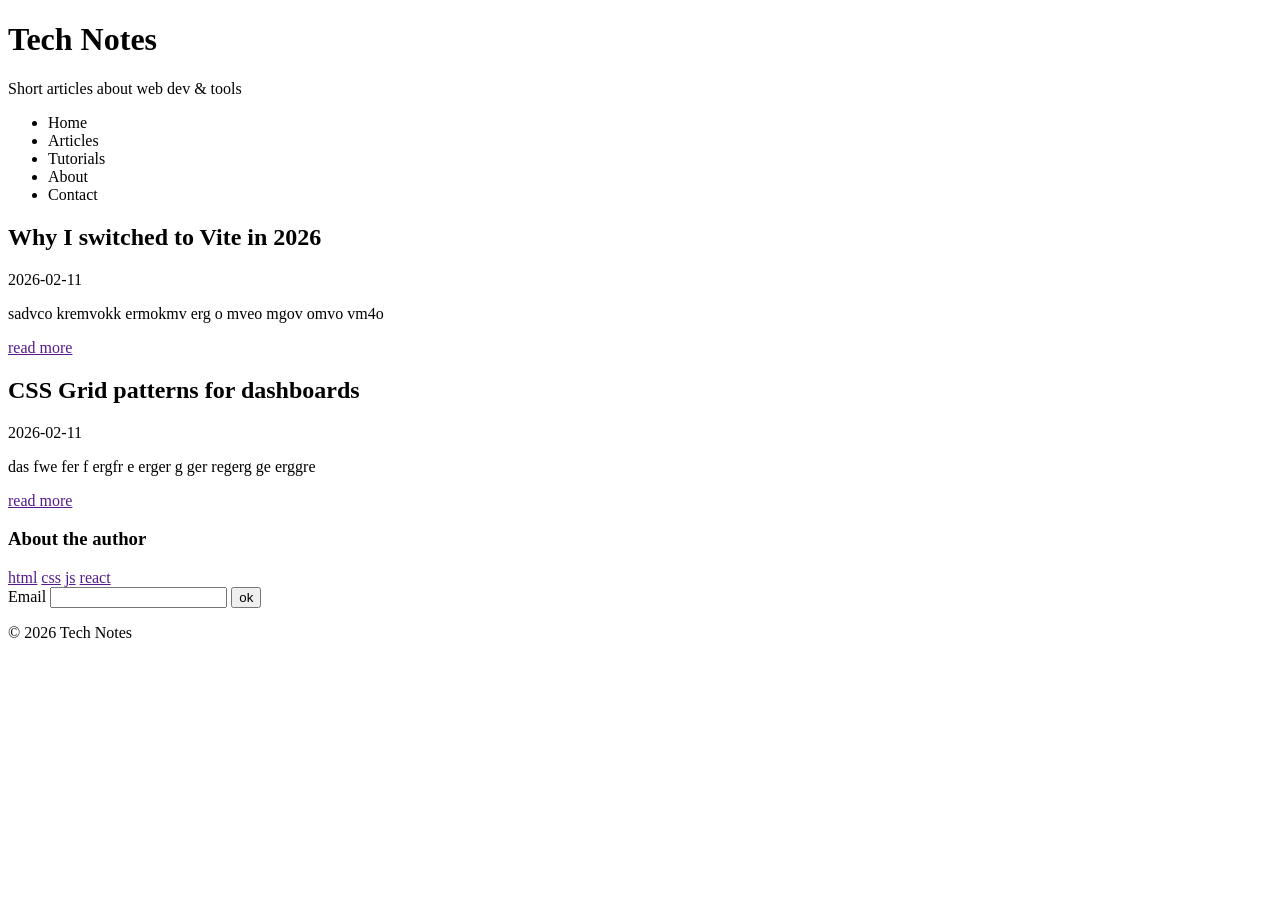
==== index.html @ 71865a2a "Move project files to repository root" ====
<!DOCTYPE html>
<html lang="en">
<head>
    <meta charset="UTF-8">
    <meta name="viewport" content="width=device-width, initial-scale=1.0">
    <title>Document</title>
</head>
<body>
    <header>
        <h1>Tech Notes</h1>
        <p>Short articles about web dev & tools</p>
    </header>
    <nav>
        <ul>
            <li><a href="#"></a>Home</li>
             <li><a href="#"></a>Articles</li>
              <li><a href="#"></a>Tutorials</li>
              <li><a href="#"></a>About</li>
              <li><a href="#"></a>Contact</li>
        </ul>
    </nav>
    <main>
        <section aria-label="blog posts">
            <article>
                <h2>Why I switched to Vite in 2026</h2>
                <time datetime="2026-02-11">2026-02-11</time>

                <p>sadvco kremvokk  ermokmv erg o mveo mgov omvo vm4o </p>
                <a href="">read more</a>

            </article>

            <article>
                <h2>CSS Grid patterns for dashboards</h2>
                <time datetime="2026-02-11">2026-02-11</time>

                <p>das fwe fer f ergfr e erger g ger regerg ge erggre </p>
                <a href="">read more</a>
            </article>
        </section>
        <aside>
            <h3>About the author</h3>
            <a href="">html</a>
            <a href="">css</a>
            <a href="">js</a>
            <a href="">react</a>
            <form action="">
                <label for="email">Email</label>
                <input id="email" type="email" name="email">
                <button>ok</button>
            </form>
        </aside>
        </main>
        <footer>
            <p>© 2026 Tech Notes</p>
        </footer>
</body>
</html>
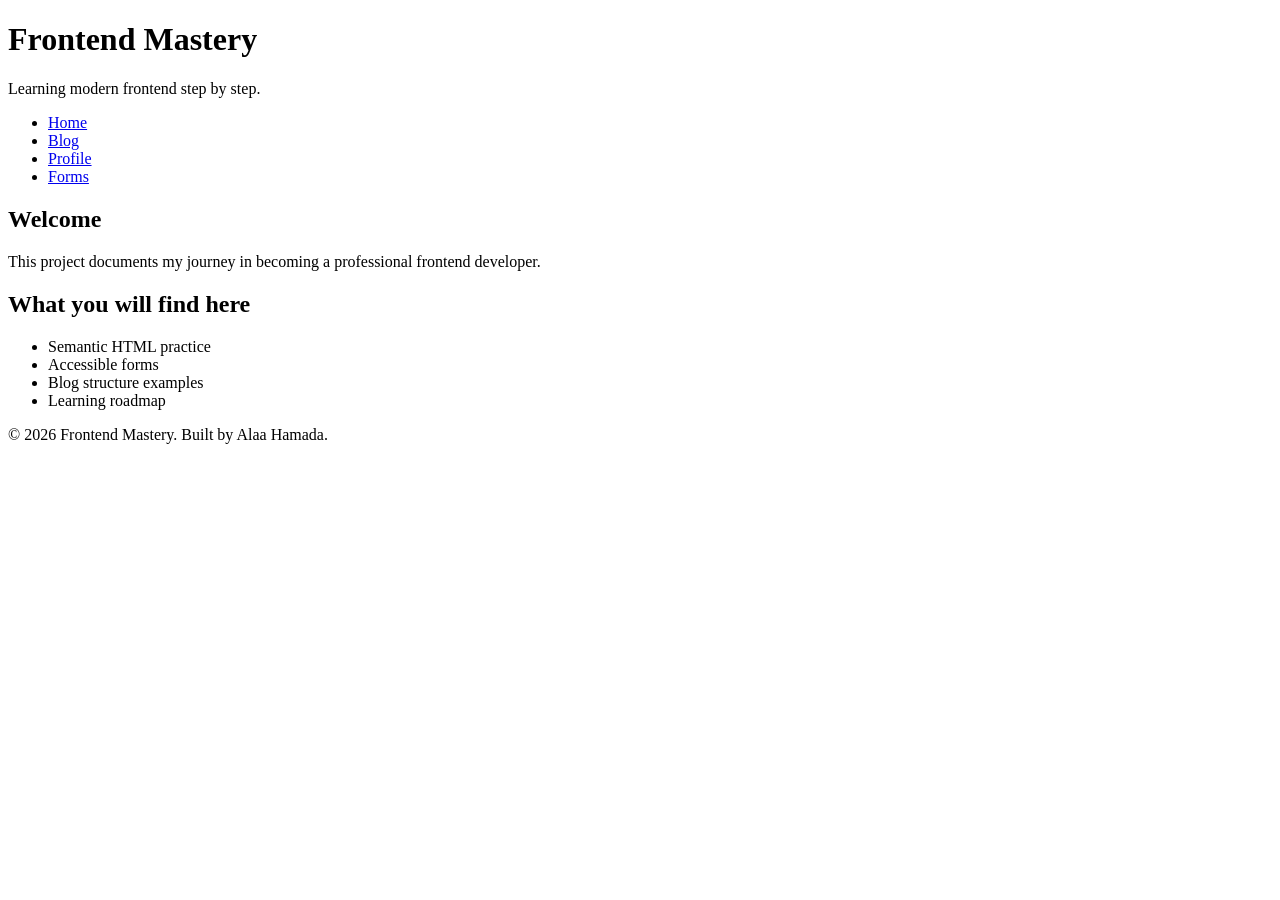
==== commit b600358f: "Fix forms page navigation link" ====
--- a/index.html
+++ b/index.html
@@ -3,56 +3,46 @@
 <head>
     <meta charset="UTF-8">
     <meta name="viewport" content="width=device-width, initial-scale=1.0">
-    <title>Document</title>
+    <title>Frontend Mastery</title>
 </head>
 <body>
-    <header>
-        <h1>Tech Notes</h1>
-        <p>Short articles about web dev & tools</p>
-    </header>
-    <nav>
-        <ul>
-            <li><a href="#"></a>Home</li>
-             <li><a href="#"></a>Articles</li>
-              <li><a href="#"></a>Tutorials</li>
-              <li><a href="#"></a>About</li>
-              <li><a href="#"></a>Contact</li>
-        </ul>
+  <header>
+        <h1>Frontend Mastery</h1>
+        <p>Learning modern frontend step by step.</p>
+   
+
+    <nav aria-label="Primary">
+      <ul>
+        <li><a href="index.html">Home</a></li>
+        <li><a href="blog.html">Blog</a></li>
+        <li><a href="profile.html">Profile</a></li>
+        <li><a href="forms-practice.html">Forms</a></li>
+       </ul>
     </nav>
-    <main>
-        <section aria-label="blog posts">
-            <article>
-                <h2>Why I switched to Vite in 2026</h2>
-                <time datetime="2026-02-11">2026-02-11</time>
 
-                <p>sadvco kremvokk  ermokmv erg o mveo mgov omvo vm4o </p>
-                <a href="">read more</a>
+  </header>
+  <main>
+    <section>
+    <h2>Welcome</h2>
+    <p>
+      This project documents my journey in becoming a professional frontend developer.
+    </p>
+  </section>
 
-            </article>
+  <section>
+    <h2>What you will find here</h2>
+    <ul>
+      <li>Semantic HTML practice</li>
+      <li>Accessible forms</li>
+      <li>Blog structure examples</li>
+      <li>Learning roadmap</li>
+    </ul>
+  </section>
+  </main>
 
-            <article>
-                <h2>CSS Grid patterns for dashboards</h2>
-                <time datetime="2026-02-11">2026-02-11</time>
+  <footer>
+    <p>© 2026 Frontend Mastery. Built by Alaa Hamada.</p>
+</footer>
 
-                <p>das fwe fer f ergfr e erger g ger regerg ge erggre </p>
-                <a href="">read more</a>
-            </article>
-        </section>
-        <aside>
-            <h3>About the author</h3>
-            <a href="">html</a>
-            <a href="">css</a>
-            <a href="">js</a>
-            <a href="">react</a>
-            <form action="">
-                <label for="email">Email</label>
-                <input id="email" type="email" name="email">
-                <button>ok</button>
-            </form>
-        </aside>
-        </main>
-        <footer>
-            <p>© 2026 Tech Notes</p>
-        </footer>
 </body>
 </html>
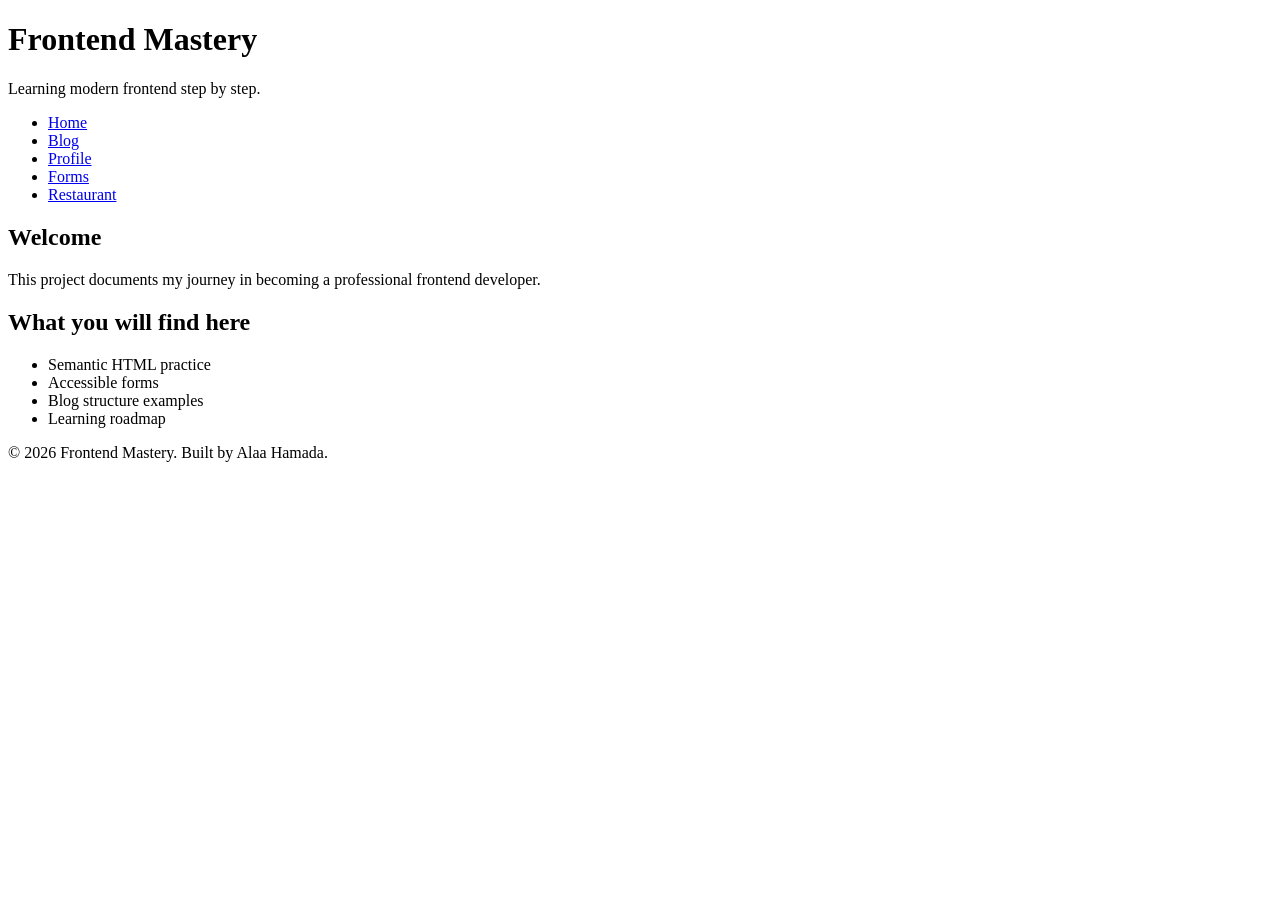
==== commit 5f47ff79: "Complete Week 1 HTML projects and final improvements" ====
--- a/index.html
+++ b/index.html
@@ -1,6 +1,6 @@
 <!DOCTYPE html>
 <html lang="en">
-<head>
+ <head>
     <meta charset="UTF-8">
     <meta name="viewport" content="width=device-width, initial-scale=1.0">
     <title>Frontend Mastery</title>
@@ -17,6 +17,7 @@
         <li><a href="blog.html">Blog</a></li>
         <li><a href="profile.html">Profile</a></li>
         <li><a href="forms-practice.html">Forms</a></li>
+        <li><a href="restaurant.html">Restaurant</a></li>
        </ul>
     </nav>
 
